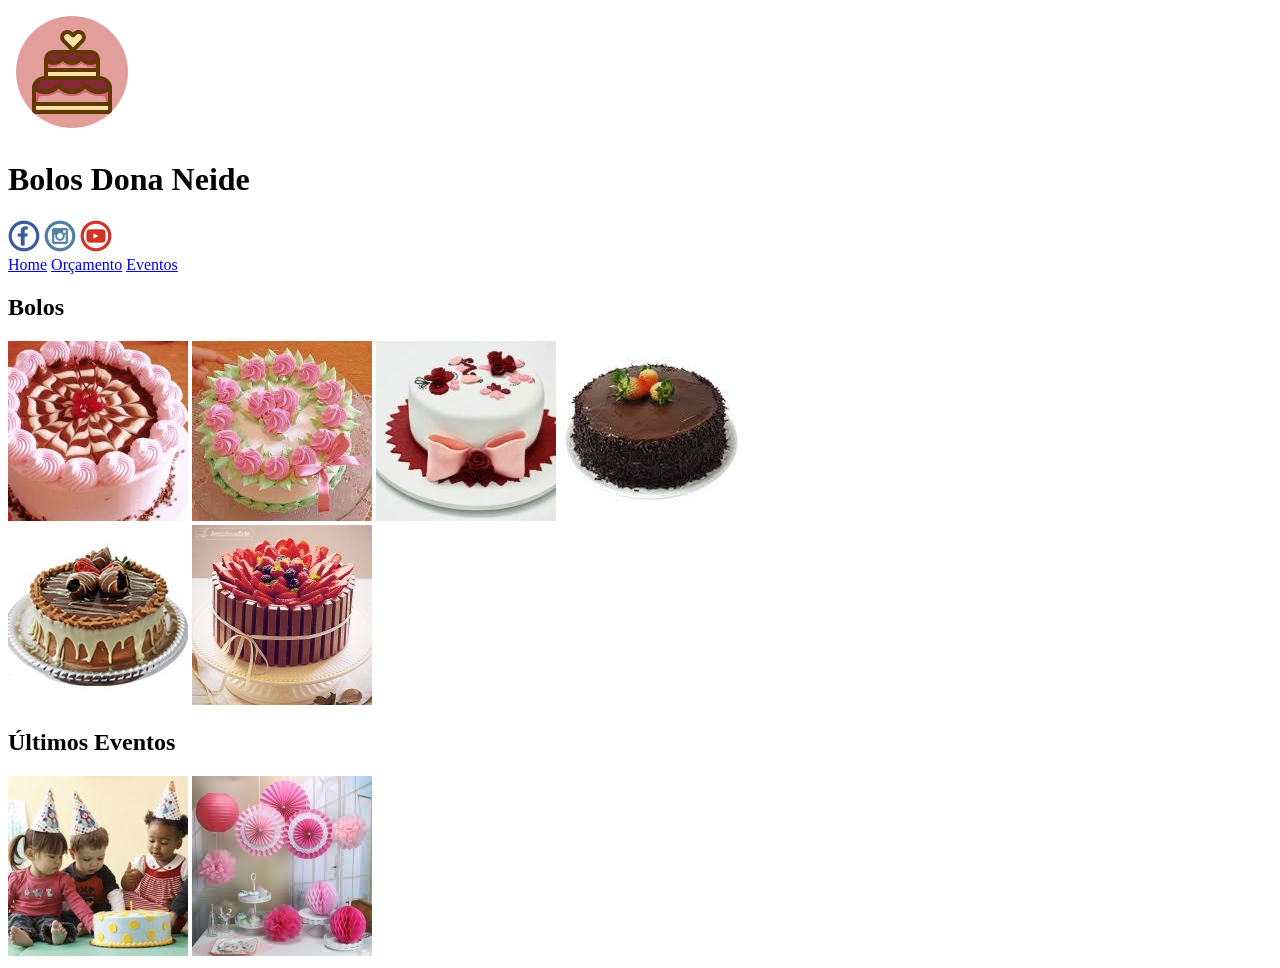
==== bolos-dona-neide/index.html @ 89c66303 "Add files via upload" ====
<!DOCTYPE html>
<html>
	<head>
		<title>Bolos Dona Neide</title>
		<!-- conjunto de caracteres com acentuação -->
		<meta charset="utf-8">
	</head>
	<body>
		<!-- o alt da imagem serve como texto de descrição -->
		<img src="imagens/bolo.png" alt="Bolos Dona Neide">
		<h1 title="Meu Site">Bolos Dona Neide</h1>
		
		<img src="imagens/facebook.png" alt="Página do Facebook" title="facebook.com/bolos">
		<img src="imagens/instagram.png" alt="Instagram" title="instagram.com/bolos">
		<img src="imagens/youtube.png" alt="YOUTUBE" title="Canal dos Bolos"> <br>
		
		<a href="index.html">Home</a>
		<a href="#">Orçamento</a>
		<a href="#">Eventos</a>
		
		<h2>Bolos</h2>
		<img src="imagens/bolo1.jpg" alt="Bolo Confeitado 1">
		<img src="imagens/bolo2.jfif" alt="Bolo Confeitado 2">
		<img src="imagens/bolo3.jpg" alt="Bolo Confeitado 3">
		<img src="imagens/bolo4.jfif" alt="Bolo Confeitado 4"><br>
		<img src="imagens/bolo5.jpg" alt="Bolo Confeitado 5">
		<img src="imagens/bolo6.jpg" alt="Bolo Confeitado 6">
		
		<h2>Últimos Eventos</h2>
		<img src="imagens/eventos1.jpg" alt="Casamento">
		<img src="imagens/eventos2.jfif" alt="Aniversário">
	</body>
</html>
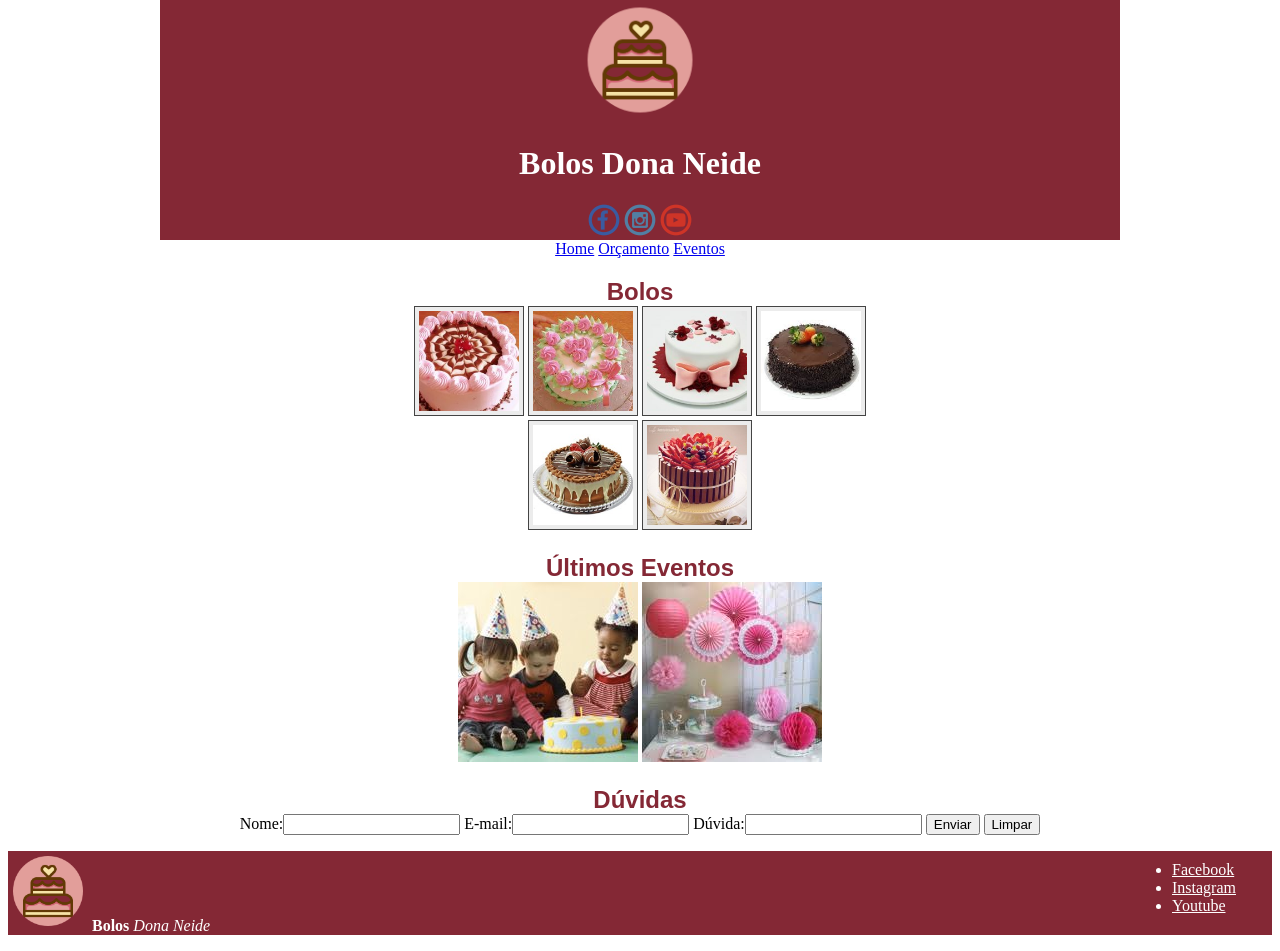
==== commit a741454a: "Aula 3" ====
--- a/bolos-dona-neide/index.html
+++ b/bolos-dona-neide/index.html
@@ -4,30 +4,128 @@
 		<title>Bolos Dona Neide</title>
 		<!-- conjunto de caracteres com acentuação -->
 		<meta charset="utf-8">
+		<style>
+		body{
+			margin-top:0;
+			font-family: "Segoe UI";
+		}
+		
+		header{
+			background-color: #842835;
+			color: #ffffff;
+			width: 960px;
+			margin-left: auto;
+			margin-right: auto;
+			margin-top: 0;
+			text-align: center;
+		}
+		
+		h2{
+			color: #842835;
+			margin-bottom: 0;
+			font-family: arial;
+		}
+		
+		.bolo-pequeno{
+			width: 100px;
+			border: 1px solid #444444;
+			padding-left: 4px;
+			padding-right: 4px;
+			padding-top: 4px;
+			padding-bottom: 4px;
+			background-color: #ececec
+		}
+		
+		.bolo-pequeno:hover{
+			border: 1px solid red;
+		}
+		
+		.logo-cabecalho{
+			width: 120px;
+		}
+		
+		.logo-rodape{
+			width: 80px;
+		}
+		
+		nav{
+			text-align: center;
+		}
+		
+		main{
+			text-align: center
+		}
+		
+		footer{
+			color:white;
+			background-color: #842835;
+		}
+		
+		.redes-sociais-rodape{
+			width: 100px;
+			float: right;
+			margin-top: -90px;
+		}
+		
+		.letra-branca{
+			color: white;
+		}
+		</style>
 	</head>
 	<body>
-		<!-- o alt da imagem serve como texto de descrição -->
-		<img src="imagens/bolo.png" alt="Bolos Dona Neide">
-		<h1 title="Meu Site">Bolos Dona Neide</h1>
+		<header>
+			<!-- o alt da imagem serve como texto de descrição -->
+			<img src="imagens/bolo.png" alt="Bolos Dona Neide" class="logo-cabecalho">
+			<h1 title="Meu Site">Bolos Dona Neide</h1>
+			
+			<a href="http://facebook.com" target="_blank"><img src="imagens/facebook.png" alt="Página do Facebook" title="facebook.com/bolos"></a>
+			
+			<a href="http://instagram.com" target="_blank"><img src="imagens/instagram.png" alt="Instagram" title="instagram.com/bolos"></a>
+			
+			<a href="http://youtube.com" target="_blank"><img src="imagens/youtube.png" alt="YOUTUBE" title="Canal dos Bolos"></a> <br>
+		</header>
 		
-		<img src="imagens/facebook.png" alt="Página do Facebook" title="facebook.com/bolos">
-		<img src="imagens/instagram.png" alt="Instagram" title="instagram.com/bolos">
-		<img src="imagens/youtube.png" alt="YOUTUBE" title="Canal dos Bolos"> <br>
+		<nav>
+			<a href="index.html">Home</a>
+			<a href="#">Orçamento</a>
+			<a href="#">Eventos</a>
+		</nav>
 		
-		<a href="index.html">Home</a>
-		<a href="#">Orçamento</a>
-		<a href="#">Eventos</a>
+		<main>
+			<h2>Bolos</h2>
+			<img src="imagens/bolo1.jpg" alt="Bolo Confeitado 1" class="bolo-pequeno">
+			<img src="imagens/bolo2.jfif" alt="Bolo Confeitado 2" class="bolo-pequeno">
+			<img src="imagens/bolo3.jpg" alt="Bolo Confeitado 3" class="bolo-pequeno">
+			<img src="imagens/bolo4.jfif" alt="Bolo Confeitado 4" class="bolo-pequeno"><br>
+			<img src="imagens/bolo5.jpg" alt="Bolo Confeitado 5" class="bolo-pequeno">
+			<img src="imagens/bolo6.jpg" alt="Bolo Confeitado 6" class="bolo-pequeno">
+			
+			<h2>Últimos Eventos</h2>
+			<img src="imagens/eventos1.jpg" alt="Casamento">
+			<img src="imagens/eventos2.jfif" alt="Aniversário">
+			
+			<h2>Dúvidas</h2>
+			<form action="envio-mensagem.html" id="formulario-envio" name="formulario-envio">
+				Nome:<input type="text" id="nome" name="nome" required>
+				E-mail:<input type="text" id="email" name="email" required>
+				Dúvida:<input type="text" id="duvida" name="duvida" required>
+				<input type="submit" value="Enviar">
+				<input type="reset" value="Limpar">
+			</form>
+		</main>
 		
-		<h2>Bolos</h2>
-		<img src="imagens/bolo1.jpg" alt="Bolo Confeitado 1">
-		<img src="imagens/bolo2.jfif" alt="Bolo Confeitado 2">
-		<img src="imagens/bolo3.jpg" alt="Bolo Confeitado 3">
-		<img src="imagens/bolo4.jfif" alt="Bolo Confeitado 4"><br>
-		<img src="imagens/bolo5.jpg" alt="Bolo Confeitado 5">
-		<img src="imagens/bolo6.jpg" alt="Bolo Confeitado 6">
-		
-		<h2>Últimos Eventos</h2>
-		<img src="imagens/eventos1.jpg" alt="Casamento">
-		<img src="imagens/eventos2.jfif" alt="Aniversário">
+		<footer>
+			<p>
+				<img src="imagens/bolo.png" alt="Bolos Dona Neide" class="logo-rodape">
+				<b>Bolos</b> <em>Dona Neide</em>
+			</p>
+			<ul class="redes-sociais-rodape">
+				<li><a href="http://facebook.com" target="_blank" class="letra-branca"> Facebook</a></li>
+				<li><a href="http://instagram.com" target="_blank" class="letra-branca">Instagram</a></li>
+				<li><a href="http://youtube.com" target="_blank" class="letra-branca">Youtube</a></li>
+			</ul>
+		</footer>
 	</body>
-</html>+</html>
+
+
